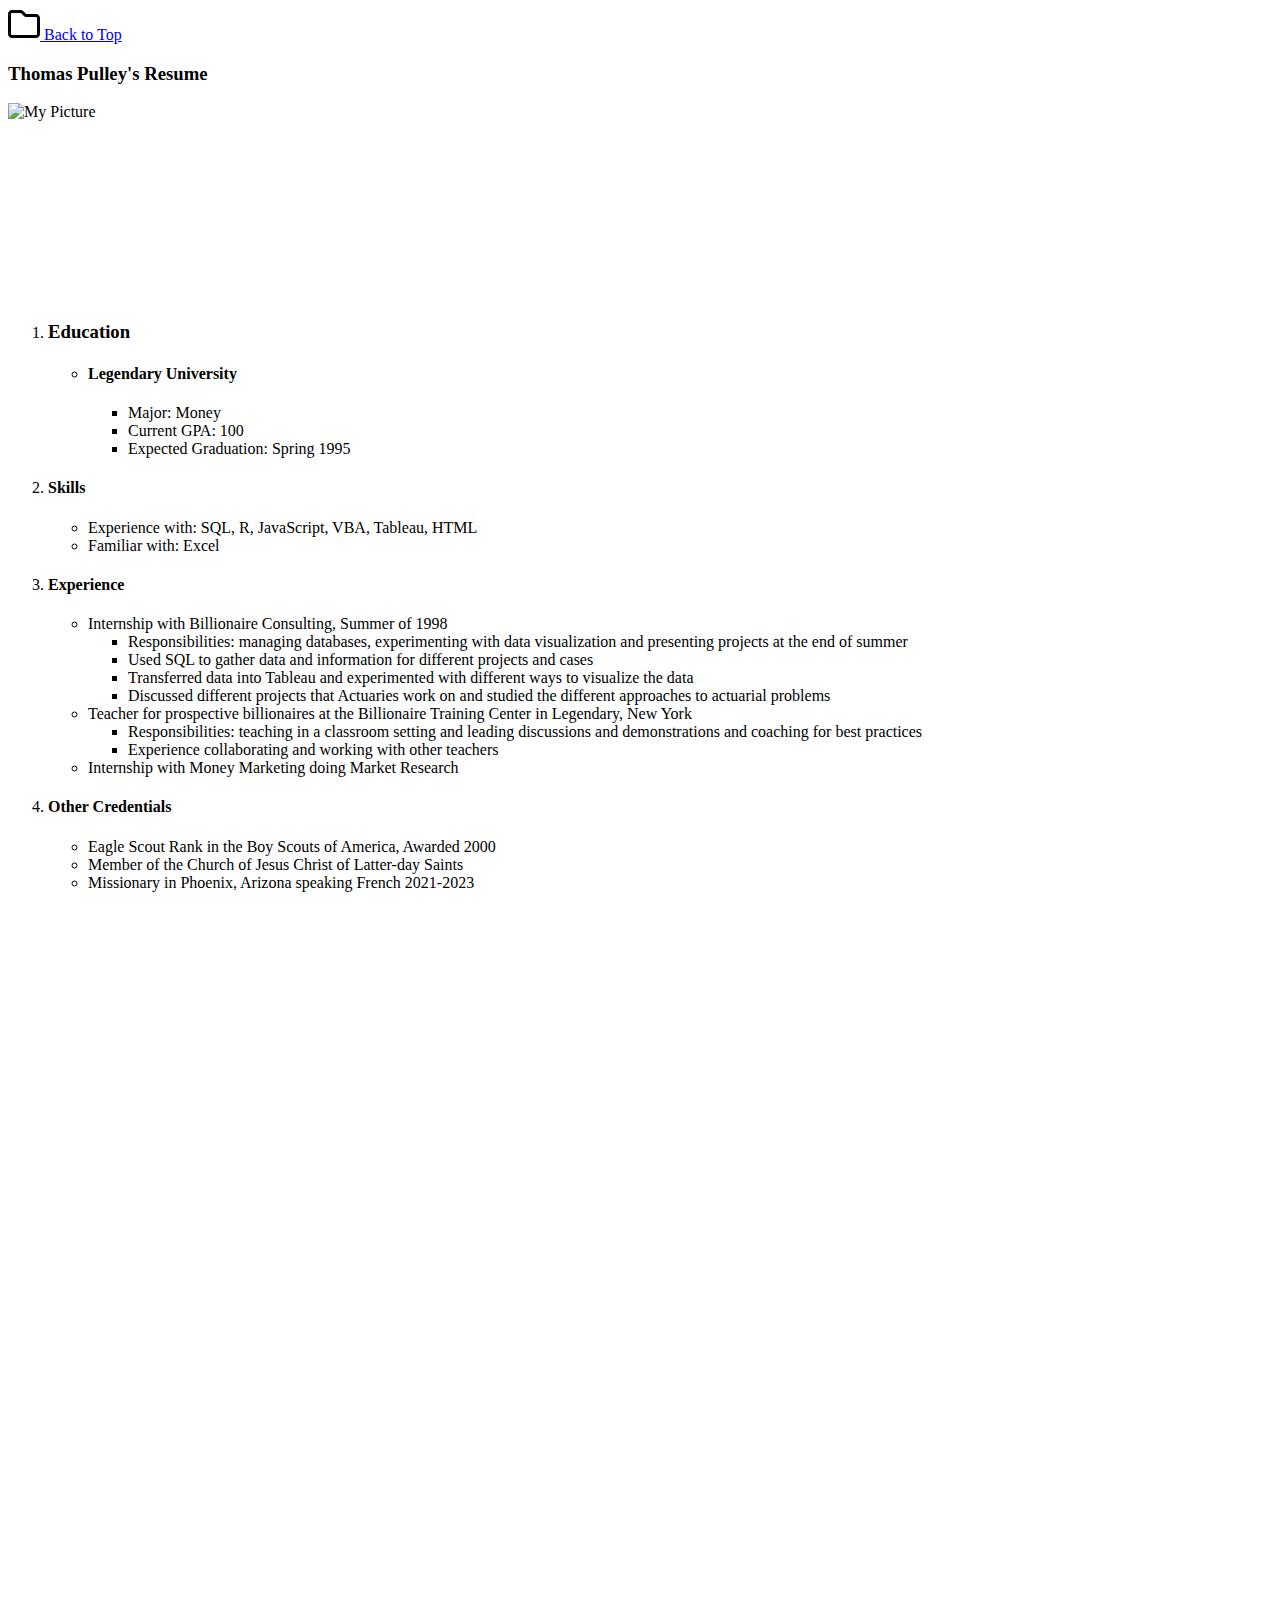
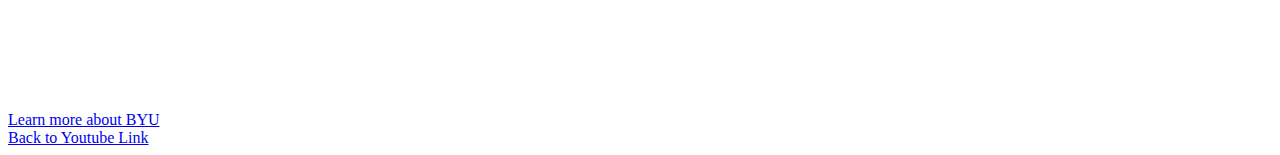
==== index.html @ c317257e "Add files via upload" ====
<!DOCTYPE html>
<html lang="en">

<head>
    <nav class="head navbar navbar-custom fixed-top">
        <meta charset="UTF-8">
        <meta name="viewport" content="width=device-width, initial-scale=1.0">
        <title>Thomas Pulley Resume</title>
        <link rel="stylesheet" href="../project/css/mystyles.css">
        <a class="hover" href="#">
            <svg class="pad-left" xmlns="http://www.w3.org/2000/svg" height="32" width="32"
                viewBox="0 0 512 512"><!--!Font Awesome Free 6.5.1 by @fontawesome - https://fontawesome.com License - https://fontawesome.com/license/free Copyright 2023 Fonticons, Inc.-->
                <path
                    d="M0 96C0 60.7 28.7 32 64 32H196.1c19.1 0 37.4 7.6 50.9 21.1L289.9 96H448c35.3 0 64 28.7 64 64V416c0 35.3-28.7 64-64 64H64c-35.3 0-64-28.7-64-64V96zM64 80c-8.8 0-16 7.2-16 16V416c0 8.8 7.2 16 16 16H448c8.8 0 16-7.2 16-16V160c0-8.8-7.2-16-16-16H286.6c-10.6 0-20.8-4.2-28.3-11.7L213.1 87c-4.5-4.5-10.6-7-17-7H64z" />
            </svg>
            Back to Top
        </a>
        <h3>
            Thomas Pulley's Resume
        </h3>
        <img src="../project/assets/img/me.jpg" alt="My Picture">
    </nav>
</head>

<body>
    <p style="margin-bottom: 200px;"></p>

    <ol>
        <li>
            <h3>Education</h3>
        </li>
        <ul>
            <li>
                <h4>Legendary University</h4>
            </li>
            <ul>
                <li>Major: Money</li>
                <li>Current GPA: 100 </li>
                <li>Expected Graduation: Spring 1995</li>

            </ul>
        </ul>
        </li>
        <li>
            <h4>Skills</h4>
        </li>
        <ul>
            <li>Experience with: SQL, R, JavaScript, VBA, Tableau, HTML</li>
            <li>Familiar with: Excel</li>
        </ul>
        <li>
            <h4>Experience</h4>
        </li>
        <ul>
            <li>Internship with Billionaire Consulting, Summer of 1998</li>
            <ul>
                <li>Responsibilities: managing databases, experimenting with data visualization and presenting projects
                    at the end of summer</li>
                <li>Used SQL to gather data and information for different projects and cases</li>
                <li>Transferred data into Tableau and experimented with different ways to visualize the data</li>
                <li>Discussed different projects that Actuaries work on and studied the different approaches to
                    actuarial problems</li>
            </ul>
            <li>Teacher for prospective billionaires at the Billionaire Training Center in Legendary, New York</li>
            <ul>
                <li>Responsibilities: teaching in a classroom setting and leading discussions and demonstrations and
                    coaching for best practices</li>
                <li>Experience collaborating and working with other teachers</li>
            </ul>
            <li>Internship with Money Marketing doing Market Research</li>
        </ul>
        <li>
            <h4>Other Credentials</h4>
        </li>
        <ul>
            <li>Eagle Scout Rank in the Boy Scouts of America, Awarded 2000</li>
            <li>Member of the Church of Jesus Christ of Latter-day Saints</li>
            <li>Missionary in Phoenix, Arizona speaking French 2021-2023</li>
        </ul>
    </ol>

    <scan id="to-youtube"></scan>

    <a>
        <link rel="stylesheet" href="../project/index.html">
    </a>
    <p style="margin-top: 250px;"></p>

    <div class="video">
        <iframe width="560" height="315" src="https://www.youtube.com/embed/mpm3O1raENw?si=khP6AE7fMeudwgZt"
            title="YouTube video player" frameborder="0"
            allow="accelerometer; autoplay; clipboard-write; encrypted-media; gyroscope; picture-in-picture; web-share"
            allowfullscreen></iframe>
    </div>
    <p style="margin-top: 250px;"></p>

    <div class='tableauPlaceholder' id='viz1702097881736' style='position: relative; width: 80%; margin: 0 auto;'>
        <noscript><a href='#'><img alt='Population and Birth Rate (2012) '
                    src='https:&#47;&#47;public.tableau.com&#47;static&#47;images&#47;Wo&#47;WorldIndicators_17020978623460&#47;Population&#47;1_rss.png'
                    style='border: none' /></a></noscript><object class='tableauViz' style='display:none;'>
            <param name='host_url' value='https%3A%2F%2Fpublic.tableau.com%2F' />
            <param name='embed_code_version' value='3' />
            <param name='site_root' value='' />
            <param name='name' value='WorldIndicators_17020978623460&#47;Population' />
            <param name='tabs' value='no' />
            <param name='toolbar' value='yes' />
            <param name='static_image'
                value='https:&#47;&#47;public.tableau.com&#47;static&#47;images&#47;Wo&#47;WorldIndicators_17020978623460&#47;Population&#47;1.png' />
            <param name='animate_transition' value='yes' />
            <param name='display_static_image' value='yes' />
            <param name='display_spinner' value='yes' />
            <param name='display_overlay' value='yes' />
            <param name='display_count' value='yes' />
            <param name='language' value='en-US' />
            <param name='filter' value='publish=yes' />
        </object>
    </div>
    <script
        type='text/javascript'>                    var divElement = document.getElementById('viz1702097881736'); var vizElement = divElement.getElementsByTagName('object')[0]; vizElement.style.width = '100%'; vizElement.style.height = (divElement.offsetWidth * 0.75) + 'px'; var scriptElement = document.createElement('script'); scriptElement.src = 'https://public.tableau.com/javascripts/api/viz_v1.js'; vizElement.parentNode.insertBefore(scriptElement, vizElement);                </script>

    <p style="margin-top: 250px;"></p>

    <a class = "better" href="../project/html/pro.html"> Learn more about BYU </a>
    <br>
    <a class = "better"href="#to-youtube">Back to Youtube Link</a>
</body>
</html>
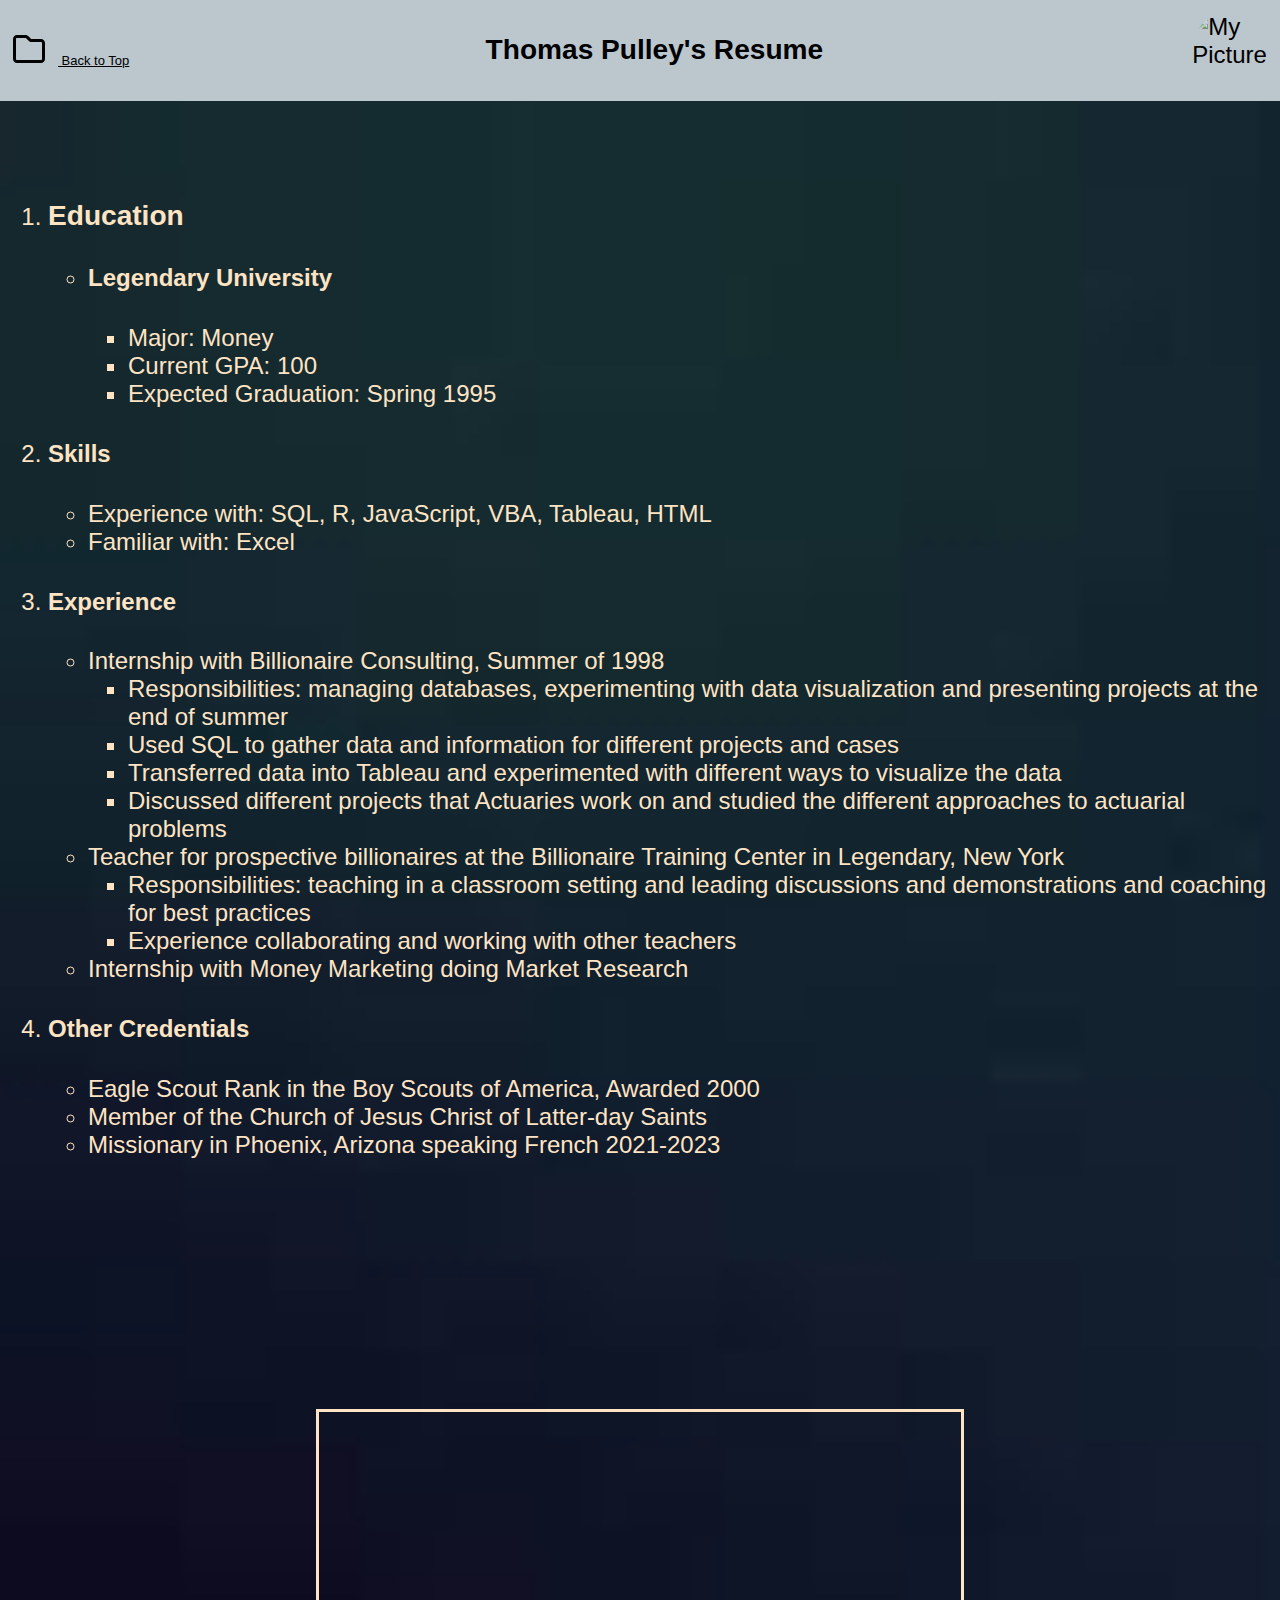
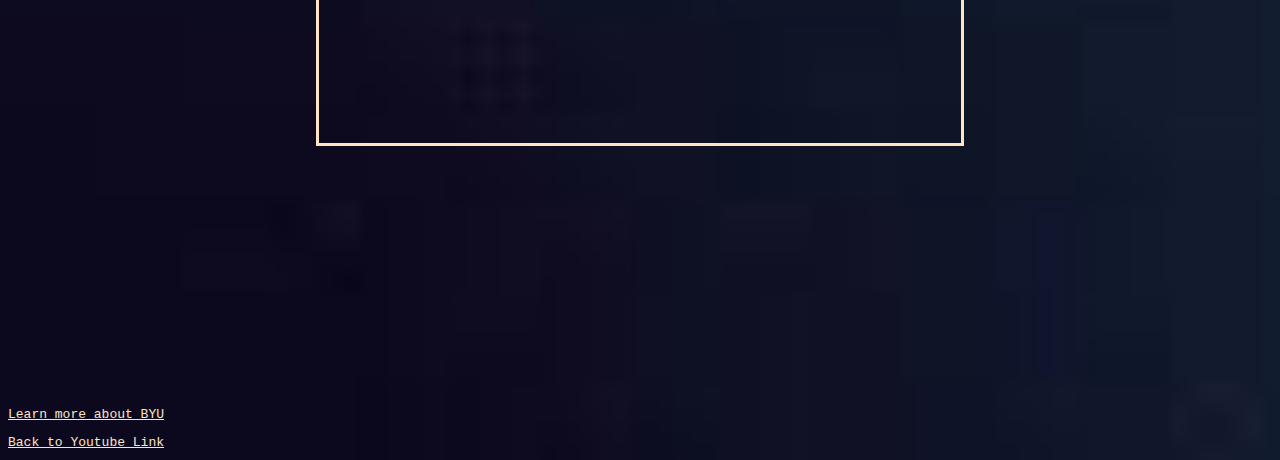
==== commit a665290c: "Update index.html" ====
--- a/index.html
+++ b/index.html
@@ -6,7 +6,7 @@
         <meta charset="UTF-8">
         <meta name="viewport" content="width=device-width, initial-scale=1.0">
         <title>Thomas Pulley Resume</title>
-        <link rel="stylesheet" href="../project/css/mystyles.css">
+        <link rel="stylesheet" href="/css/mystyles.css">
         <a class="hover" href="#">
             <svg class="pad-left" xmlns="http://www.w3.org/2000/svg" height="32" width="32"
                 viewBox="0 0 512 512"><!--!Font Awesome Free 6.5.1 by @fontawesome - https://fontawesome.com License - https://fontawesome.com/license/free Copyright 2023 Fonticons, Inc.-->
@@ -124,4 +124,4 @@
     <br>
     <a class = "better"href="#to-youtube">Back to Youtube Link</a>
 </body>
-</html>+</html>
--- a/css/mystyles.css
+++ b/css/mystyles.css
@@ -0,0 +1,67 @@
+body {
+    font-size: x-large;
+    color: bisque;
+    font-family: Arial, Helvetica, sans-serif;
+    background-image: url(../assets/img/background.jpeg);
+    background-size: cover;
+}
+img{
+    padding: 1%;
+    width: 75px;
+    height: 75px;
+    border-radius: 100%;
+    float: right;
+    top: 1000px;
+    object-fit: cover;
+}
+.head{
+    position: fixed;
+    top: 0;
+    left: 0;
+    width: 100%;
+    color: black;
+}
+.navbar {
+    position: relative;
+    display: flex;
+    flex-wrap: wrap;
+    align-items: center;
+    justify-content: space-between;
+}
+.pad-left {
+    padding-left: 1em;
+    padding-right: 1em;
+}
+.navbar-custom {
+    --thomas-color: rgb(187, 198, 205);
+    padding-top: 0px;
+    padding-bottom: 0px;
+    background-color: var(--thomas-color);
+}
+
+.fixed-top {
+    position: fixed;
+    top: 0;
+    left: 0;
+    width: 100%;
+    z-index: 10;
+}
+a{
+    font-size: small;
+    color: black;
+    font-family: 'Gill Sans', 'Gill Sans MT', Calibri, 'Trebuchet MS', sans-serif;
+}
+a.better{
+    font-family: 'Courier New', Courier, monospace;
+    color: bisque;
+}
+a:hover{
+    font-size: medium;
+}
+.video{
+    display: block;
+    width: 50%;
+    border:solid bisque;
+    padding: 5px;
+    margin: auto;
+}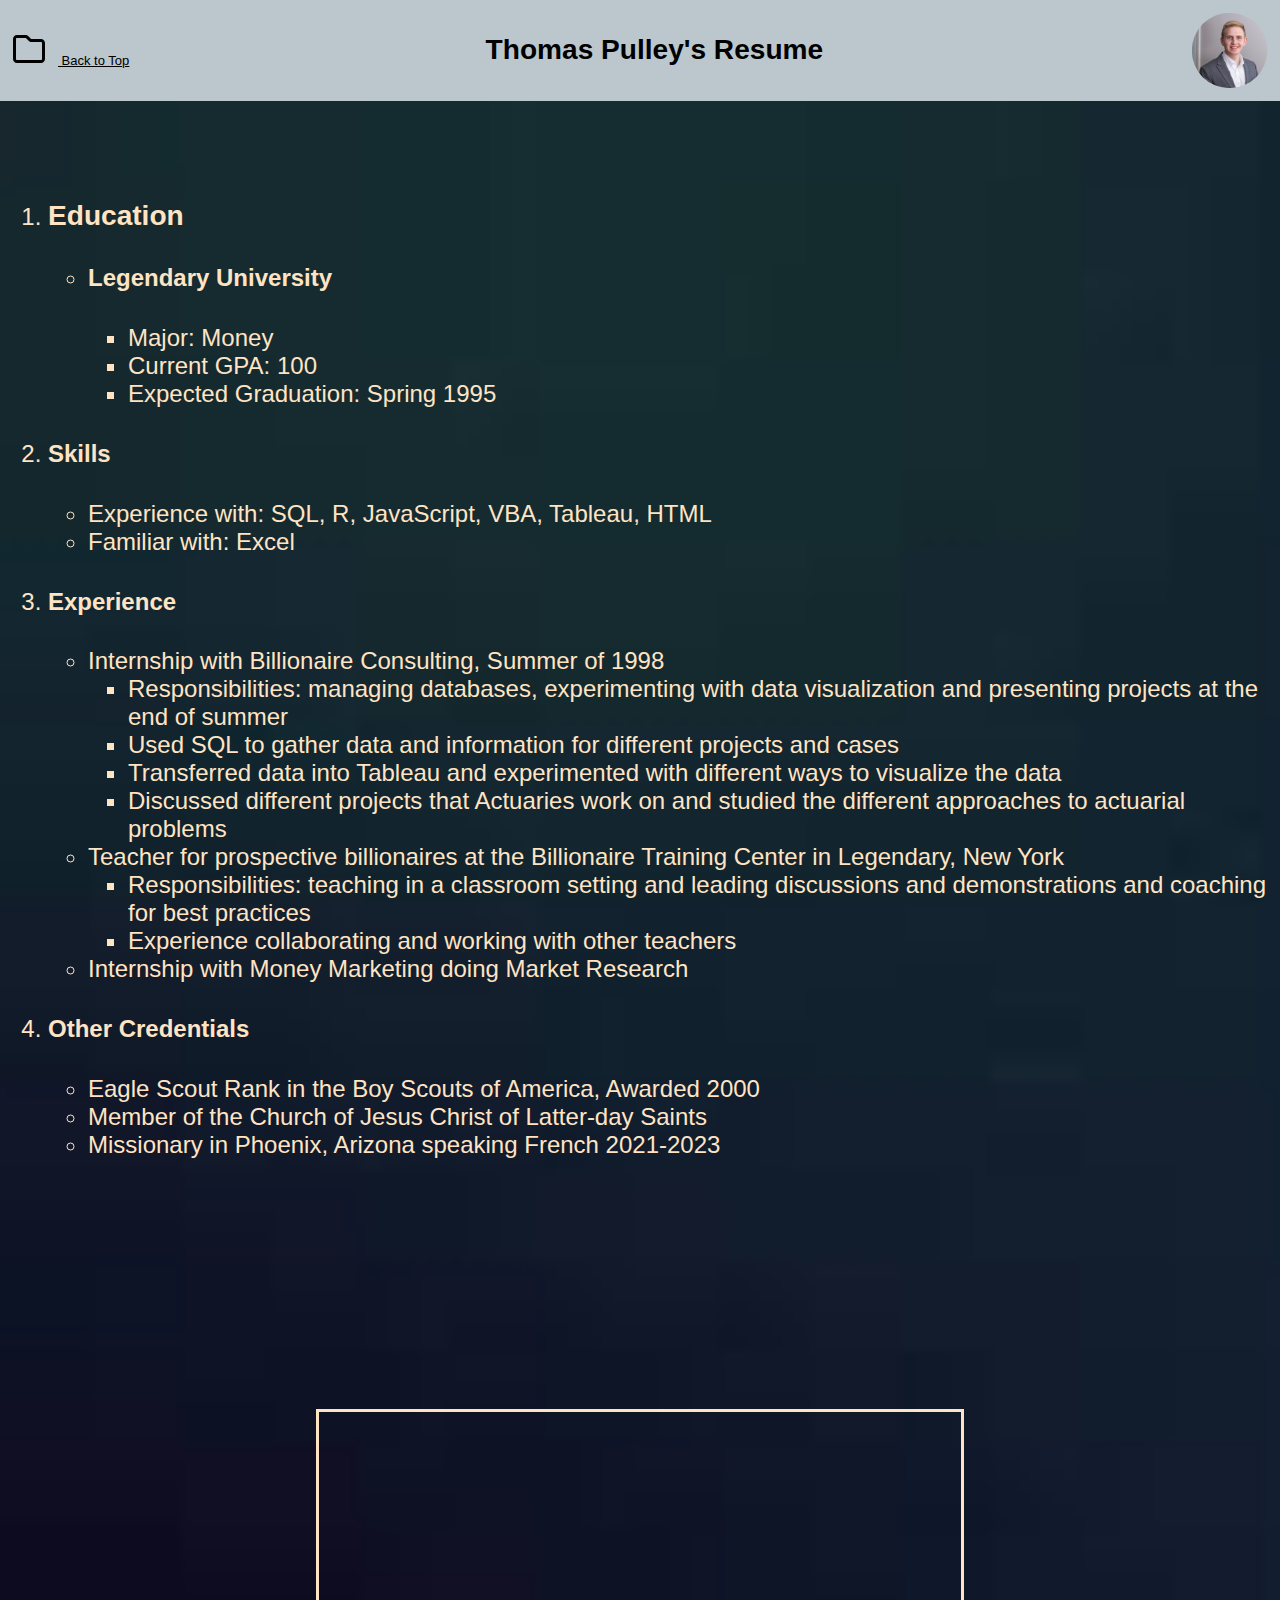
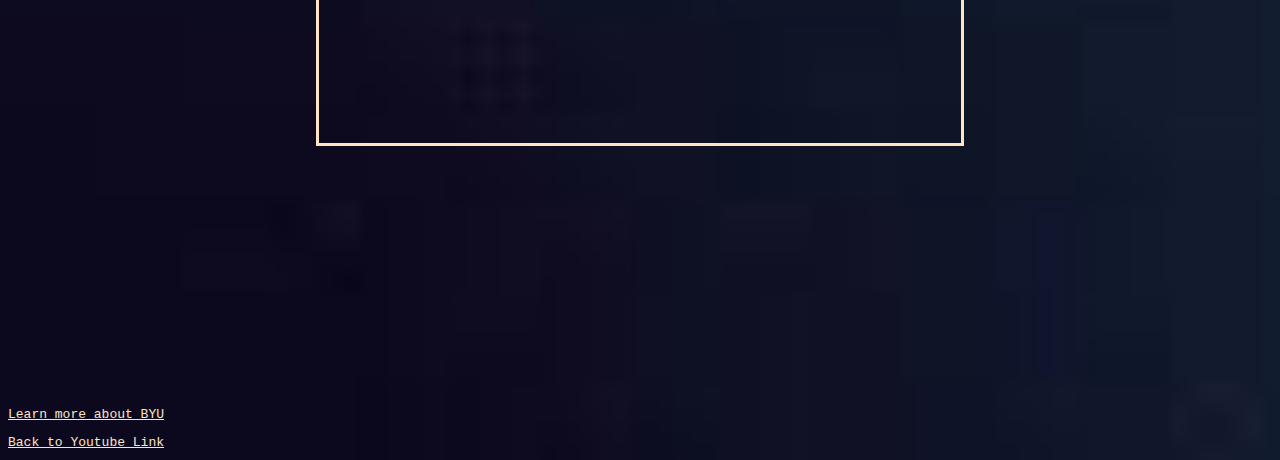
==== commit 08b55c27: "Add files via upload" ====
--- a/index.html
+++ b/index.html
@@ -6,7 +6,7 @@
         <meta charset="UTF-8">
         <meta name="viewport" content="width=device-width, initial-scale=1.0">
         <title>Thomas Pulley Resume</title>
-        <link rel="stylesheet" href="/css/mystyles.css">
+        <link rel="stylesheet" href="css/mystyles.css">
         <a class="hover" href="#">
             <svg class="pad-left" xmlns="http://www.w3.org/2000/svg" height="32" width="32"
                 viewBox="0 0 512 512"><!--!Font Awesome Free 6.5.1 by @fontawesome - https://fontawesome.com License - https://fontawesome.com/license/free Copyright 2023 Fonticons, Inc.-->
@@ -18,7 +18,7 @@
         <h3>
             Thomas Pulley's Resume
         </h3>
-        <img src="../project/assets/img/me.jpg" alt="My Picture">
+        <img src="assets/img/me.jpg" alt="My Picture">
     </nav>
 </head>
 
@@ -120,8 +120,8 @@
 
     <p style="margin-top: 250px;"></p>
 
-    <a class = "better" href="../project/html/pro.html"> Learn more about BYU </a>
+    <a class = "better" href="html/pro.html"> Learn more about BYU </a>
     <br>
     <a class = "better"href="#to-youtube">Back to Youtube Link</a>
 </body>
-</html>
+</html>